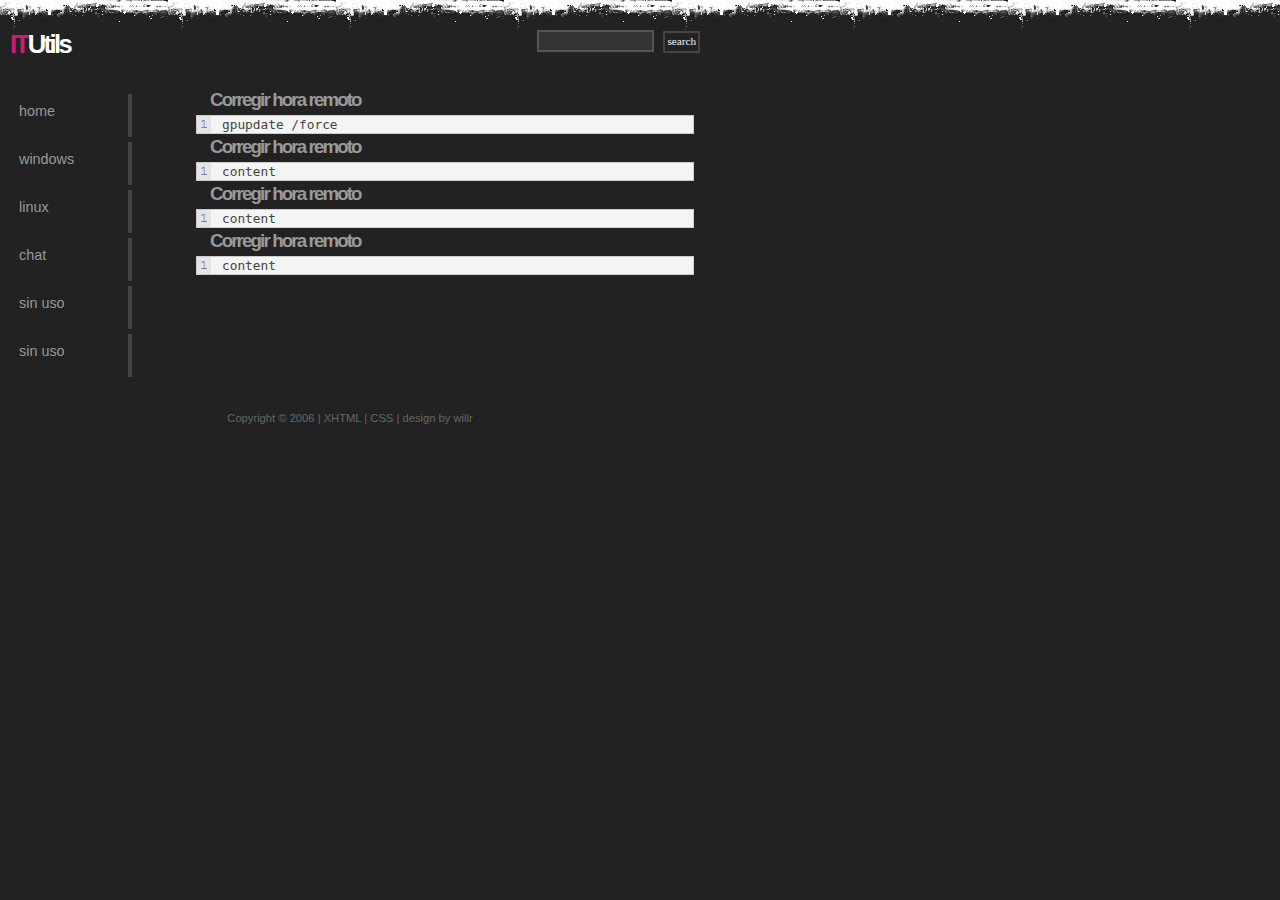
==== index.html @ da9fabba "subida 1" ====
<!DOCTYPE html PUBLIC "-//W3C//DTD XHTML 1.0 Strict//EN"
    "http://www.w3.org/TR/xhtml1/DTD/xhtml1-strict.dtd">

<html xmlns="http://www.w3.org/1999/xhtml" xml:lang="en" lang="en-AU">
<head>
 <title>ITUtils</title>
 <meta http-equiv="content-type" content="application/xhtml; charset=UTF-8" />
 <link rel="stylesheet" type="text/css" href="style.css" media="screen, tv, projection" />
</head>
<body>
   <div id="container">
 <div id="logo">
 <h1><span class="pink">IT</span>Utils</h1>
 </div>
     <div id="search">
     <input type="text" size="15" /> <button>search</button>
		 </div>
		 
<div class="br"></div>

 <div id="navlist">
<ul>
<li><a href="home.html">Home</a></li>
<li><a href="commandswin.html">Windows</a></li>
<li><a href="commandslin.html">Linux</a></li>
<li><a href="chat.html">chat</a></li>
<li><a href="Sin uso">Sin uso</a></li>
<li><a href="Sin uso">Sin uso</a></li>
</ul>
</div>

 <div id="content">


 <h3>Corregir hora remoto</h3>
 <div class="code">
	<pre>gpupdate /force</pre>	
</div>
 
<h3>Corregir hora remoto</h3>
<div class="code">
	<pre>content</pre>	
</div>
<h3>Corregir hora remoto</h3>
<div class="code">
	<pre>content</pre>	
</div>
<h3>Corregir hora remoto</h3>
<div class="code">
	<pre>content</pre>	
</div>
	
	
	

 
 </div>
<div class="br"></div>
<div id="footer">
<p class="center">Copyright &copy; 2006 | <a href="#">XHTML</a> | <a href="#">CSS</a> | <a href="http://www.willr.co.nz">design by willr</a></p> 
<br />
</div>
</div>
</body>
</html>
---- style.css ----
/*  
Name: missunderstood template
Author: will rossiter
Date: 2/05/2006
*/

/***Misc Tags***/

* {
 margin: 0px;
 padding: 0px;
}

body {
 background: #222 url(headergrunge.jpg) repeat-x;
 font-family: Verdana, Arial, sans-serif;
 font-size: 16px;
 color: #fff;}
 
a img{ border: 0px; }

a { text-decoration: none;}

input {
 background: #333;
 font-family: Verdana;
 font-size: 0.7em;
 padding: 3px;
 color: #f4f4f4;
 border: 2px solid #555;}
	
button {
 background: #222;
 font-family: Verdana;
 font-size: 0.7em;
 padding: 2px;
 color: #f4f4f4;
 border: 2px solid #444;
 height: 2em;} 


/**** Span class's *****/

.hidden { text-indent: -9000px;}
.br { clear: both;}
.pink { color: #D01A71;}
.small { font-size: x-small;}
.large { font-size: xx-large;}
.right { float: right;}
.left { float: left;}
.center { margin: 0 auto; text-align: center;}


/**** Site Container ****/

#container { width: 700px;}



/***Header***/

 
#logo { float: left;}

#logo h1 { 
 margin-top: 30px;
 margin-left: 10px;
 font-size: 1.6em;
 letter-spacing: -0.1em;}
 
#search {
 margin-top: 30px;
 float: right;}
 
#search button { margin-left: 5px; padding: 0 2px 2px 2px;}

/***left Side Bar***/

#navlist { float: left; width: 170px; margin-top: 30px; margin-left: 5px;}

 
#navlist ul {
 list-style: none;
}

#navlist li a{
 display: block;
 height: 25px;
  width: 100px; 
 padding: 9px;
 margin: 5px;
 background: inherit;
 border-right: 4px solid #444;
 color: #999;
 text-transform: lowercase;
 font-size: 0.9em;}
 
#navlist li a:hover {
 color: #f4f4f4;
 background: #333;
 border-right: 4px solid #D01A71;}
 
#navlist li .active {
 color: #999;
 background: #333;
 border-right: 4px solid #444;}


/***Content***/

#content { float: right; width: 510px; margin-top: 30px; margin-left: 2px; }

#content a { color:#D01A71; font-weight: bold;}

#content a:hover { 
 color: #fff; 
 background: #D01A71; 
 font-weight: bold;}
 
#content p {line-height: 1.4em; font-size: 0.7em; margin-bottom: 20px; color: #f4f4f4;}

 
#content h3 {
text-indent: 20px;
color: #999;
letter-spacing: -0.1em;
margin-bottom: 4px;
}

#content h3:hover { color: #fff;}

	#content .code{
	  color: #444;
	  background: #F4f4f4 url(codenums.png) repeat-y;
	  border: 1px solid #ccc;
	  padding: 1px;
	  padding-left: 25px;
	  font-family: "courier new", helvetica, "times new roman", monospace;
	  font-size: 0.8em;
	  width: 470px;
	  margin: 2px auto;
	  white-space: nowrap;
	  overflow: auto;}
	  
	#content  code {
	  color: #fff;
	  font-family: "courier new", helvetica, "times new roman", monospace;
	  background-color: #333;
	  font-size: 1.2em;}

#content blockquote { color: #999; font-style: italic; text-align: center; width: 300px; margin: 10px auto;}
 
/***Footer***/

#footer {
 text-align: center;
 color: #666;
 margin-top: 30px;
 font-size: 0.7em;
 }
 
#footer p { color: #666;}
 
#footer a { color: #666;}
 
#footer a:hover { color: #f4f4f4;}
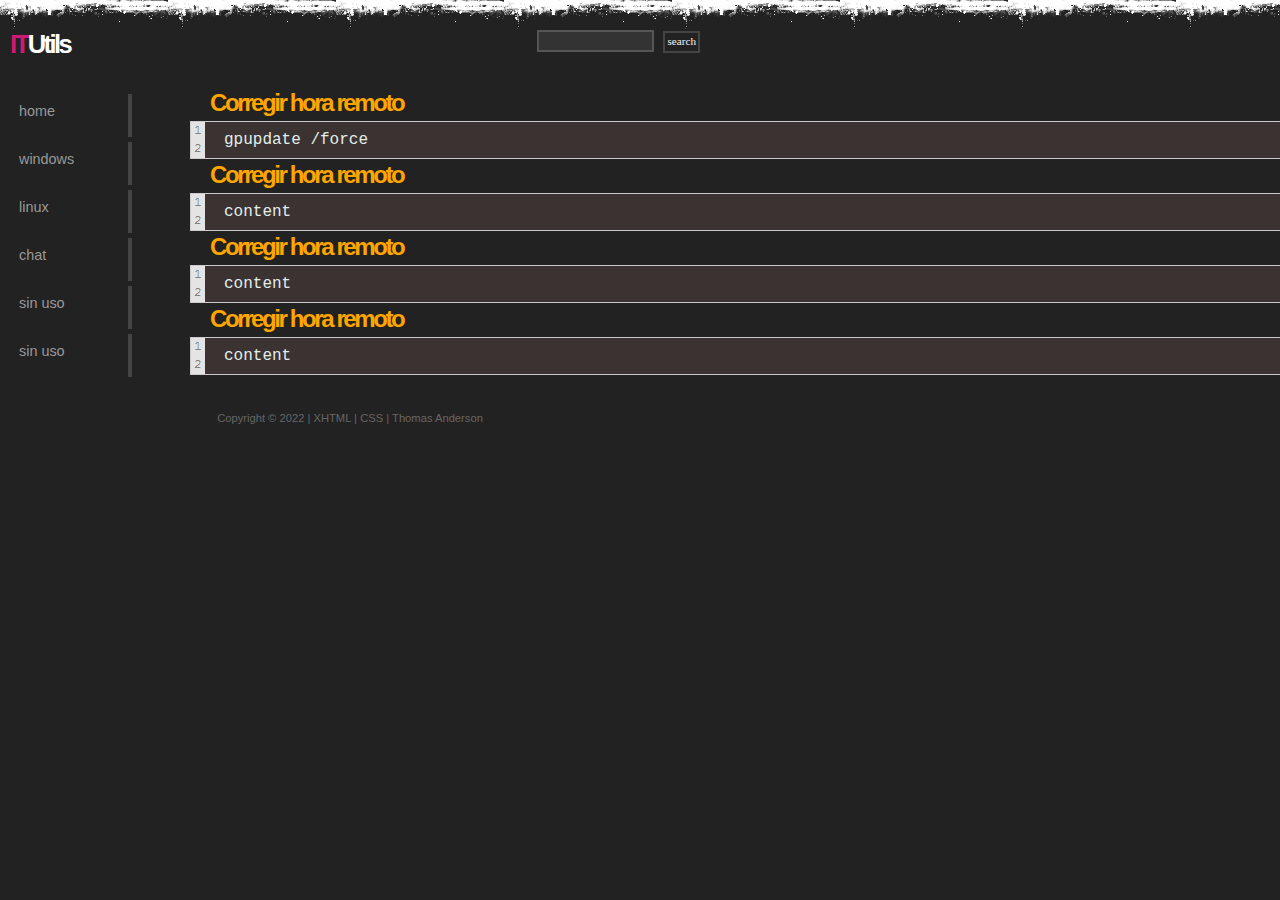
==== commit 990d7981: "line added chat.html" ====
--- a/index.html
+++ b/index.html
@@ -1,11 +1,10 @@
-<!DOCTYPE html PUBLIC "-//W3C//DTD XHTML 1.0 Strict//EN"
-    "http://www.w3.org/TR/xhtml1/DTD/xhtml1-strict.dtd">
-
+<!DOCTYPE html PUBLIC "-//W3C//DTD XHTML 1.0 Strict//EN""http://www.w3.org/TR/xhtml1/DTD/xhtml1-strict.dtd">
 <html xmlns="http://www.w3.org/1999/xhtml" xml:lang="en" lang="en-AU">
 <head>
  <title>ITUtils</title>
  <meta http-equiv="content-type" content="application/xhtml; charset=UTF-8" />
  <link rel="stylesheet" type="text/css" href="style.css" media="screen, tv, projection" />
+ <script src="scritp.js"></script>
 </head>
 <body>
    <div id="container">
@@ -23,7 +22,7 @@
 <li><a href="home.html">Home</a></li>
 <li><a href="commandswin.html">Windows</a></li>
 <li><a href="commandslin.html">Linux</a></li>
-<li><a href="chat.html">chat</a></li>
+<li><a href="chat.html">CHAT</a></li>
 <li><a href="Sin uso">Sin uso</a></li>
 <li><a href="Sin uso">Sin uso</a></li>
 </ul>
@@ -32,20 +31,20 @@
  <div id="content">
 
 
- <h3>Corregir hora remoto</h3>
+ <h3 class="h3class" >Corregir hora remoto</h3>
  <div class="code">
 	<pre>gpupdate /force</pre>	
 </div>
  
-<h3>Corregir hora remoto</h3>
+<h3 class="h3class" >Corregir hora remoto</h3>
 <div class="code">
 	<pre>content</pre>	
 </div>
-<h3>Corregir hora remoto</h3>
+<h3 class="h3class" >Corregir hora remoto</h3>
 <div class="code">
 	<pre>content</pre>	
 </div>
-<h3>Corregir hora remoto</h3>
+<h3 class="h3class" >Corregir hora remoto</h3>
 <div class="code">
 	<pre>content</pre>	
 </div>
@@ -57,7 +56,7 @@
  </div>
 <div class="br"></div>
 <div id="footer">
-<p class="center">Copyright &copy; 2006 | <a href="#">XHTML</a> | <a href="#">CSS</a> | <a href="http://www.willr.co.nz">design by willr</a></p> 
+<p class="center">Copyright &copy; 2022  | <a href="#">XHTML</a> | <a href="#">CSS</a> | <a href="">Thomas Anderson </a></p> 
 <br />
 </div>
 </div>
--- a/style.css
+++ b/style.css
@@ -5,6 +5,117 @@
 */
 
 /***Misc Tags***/
+/*** BOTON ***/
+/***********************************************************************************//* changed CSS */
+
+
+/* changed CSS */
+.source-block {
+	display: flex;
+	align-items: center;
+	align-content:flex-start;
+  }
+  
+  /* provided CSS*/
+  pre {
+	  padding: 0pt;
+	  overflow: auto;
+	  margin: 0.5em;
+	  -webkit-box-shadow: none;
+	  -moz-box-shadow: none;
+	  box-shadow: none;
+  }
+  
+  pre.src {
+	  position: relative;
+	  overflow: auto;
+	  padding-top: 1.2em;
+  }
+  
+  /* misc styling */
+  .copyBtn {
+
+		background-color: #4CAF50;
+		border: none;
+		color: #FFFFFF;
+		padding: 5px;
+		text-align: center;
+		-webkit-transition-duration: 0.4s;
+		transition-duration: 0.4s;
+		text-decoration: none;
+		font-size: 15px;
+		font-weight: bold;
+		cursor: pointer;
+		border-radius: 5px;
+		float: right;
+
+  }
+  
+/***********************************************************************************/
+/* ---------- Useful Button styling ---------- */
+
+.copyBtn{
+	position: relative;
+	background-color: rgb(37, 114, 47);
+	border-radius: 0.5em;
+	font-size: 15px;
+	color: white;
+	padding: 0.1em 1em;
+	cursor:pointer;
+	user-select:none;
+	text-align: center;
+	text-decoration: none;
+	cursor: pointer;
+	transition-duration: 0.4s;
+	-webkit-transition-duration: 0.4s; /* Safari */
+  }
+  
+  .copyBtn:hover {
+	transition-duration: 0.1s;
+	background-color: #3A3A3A;
+  }
+  
+  .copyBtn:after {
+	content: "";
+	display: block;
+	position: absolute;
+	border-radius: 4em;
+	left: 0;
+	top:0;
+	width: 100%;
+	height: 100%;
+	opacity: 0;
+	transition: all 0.5s;
+	box-shadow: 0 0 10px 40px white;
+  }
+  
+  .copyBtn:active:after {
+	box-shadow: 0 0 0 0 white;
+	position: absolute;
+	border-radius: 4em;
+	left: 0;
+	top:0;
+	opacity: 1;
+	transition: 0s;
+  }
+  
+  .copyBtn:active {
+	top: 1px;
+  }
+  
+  
+  
+  /* ---------- Looking nice on CodePen ---------- */
+  
+
+
+
+
+.h3class {
+	font-size: 1.5em;
+	font-weight: bold;
+	color: orange !important;
+}
 
 * {
  margin: 0px;
@@ -130,14 +241,14 @@
 #content h3:hover { color: #fff;}
 
 	#content .code{
-	  color: #444;
-	  background: #F4f4f4 url(codenums.png) repeat-y;
+	  color: rgb(227, 238, 234);
+	  background: #3b3232 url(codenums.png) repeat-y;
 	  border: 1px solid #ccc;
 	  padding: 1px;
 	  padding-left: 25px;
 	  font-family: "courier new", helvetica, "times new roman", monospace;
-	  font-size: 0.8em;
-	  width: 470px;
+	  font-size: 1.0em;
+	  width: 70rem;
 	  margin: 2px auto;
 	  white-space: nowrap;
 	  overflow: auto;}
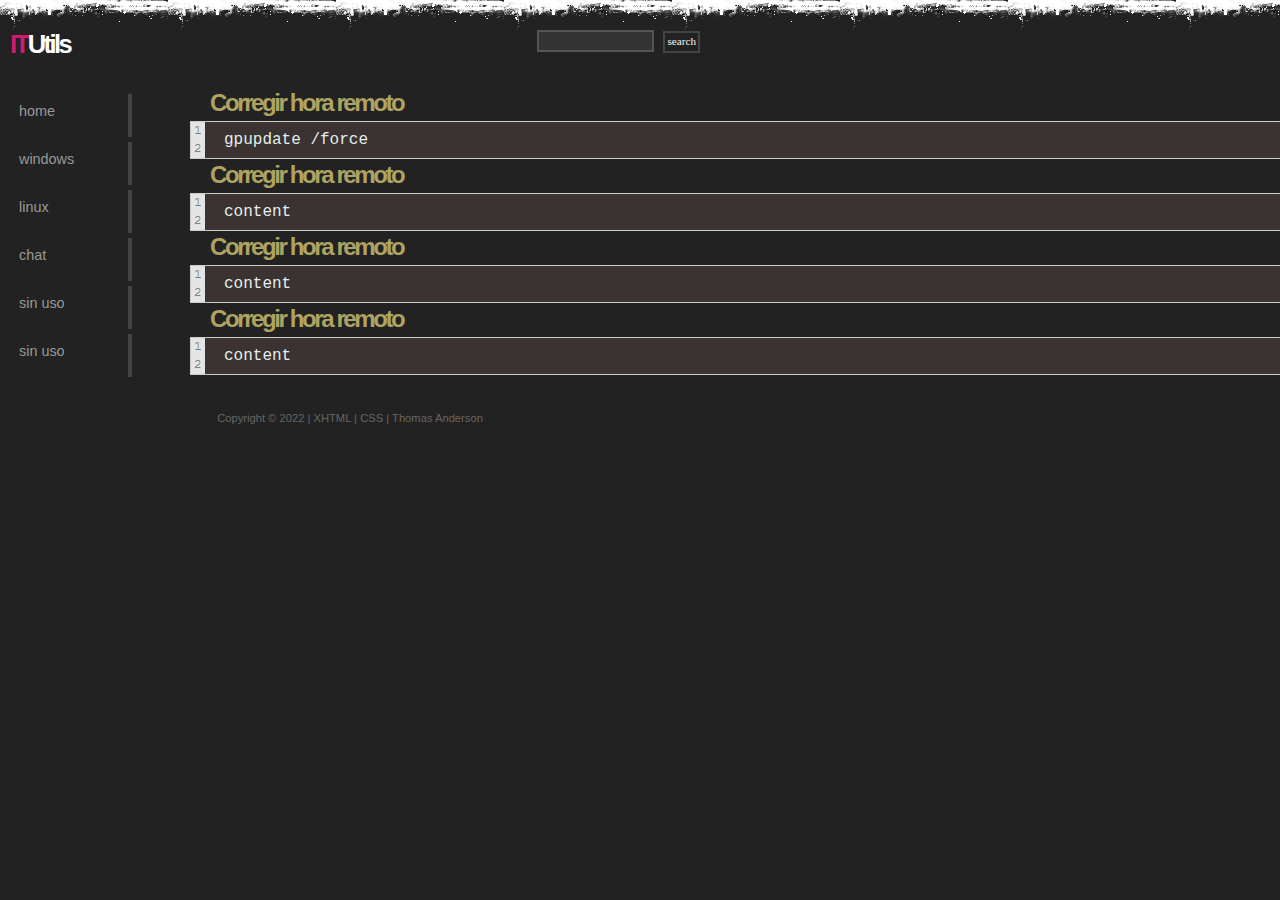
==== commit 2b9332c5: "line added chat.html" ====
--- a/index.html
+++ b/index.html
@@ -3,8 +3,8 @@
 <head>
  <title>ITUtils</title>
  <meta http-equiv="content-type" content="application/xhtml; charset=UTF-8" />
- <link rel="stylesheet" type="text/css" href="style.css" media="screen, tv, projection" />
- <script src="scritp.js"></script>
+ <link rel="stylesheet" type="text/css" href="assets/style.css" media="screen, tv, projection" />
+ <script src="assets/scritp.js"></script> 
 </head>
 <body>
    <div id="container">
--- a/assets/style.css
+++ b/assets/style.css
@@ -0,0 +1,280 @@
+/*  
+Name: missunderstood template
+Author: will rossiter
+Date: 2/05/2006
+*/
+
+/***Misc Tags***/
+/*** BOTON ***/
+/***********************************************************************************//* changed CSS */
+
+
+/* changed CSS */
+.source-block {
+	display: flex;
+	align-items: center;
+	align-content:flex-start;
+  }
+  
+  /* provided CSS*/
+  pre {
+	  padding: 0pt;
+	  overflow: auto;
+	  margin: 0.5em;
+	  -webkit-box-shadow: none;
+	  -moz-box-shadow: none;
+	  box-shadow: none;
+  }
+  
+  pre.src {
+	  position: relative;
+	  overflow: auto;
+	  padding-top: 1.2em;
+  }
+  
+  /* misc styling */
+  .copyBtn {
+
+		background-color: #4CAF50;
+		border: none;
+		color: #FFFFFF;
+		padding: 5px;
+		text-align: center;
+		-webkit-transition-duration: 0.4s;
+		transition-duration: 0.4s;
+		text-decoration: none;
+		font-size: 15px;
+		font-weight: bold;
+		cursor: pointer;
+		border-radius: 5px;
+		float: right;
+
+  }
+  
+/***********************************************************************************/
+/* ---------- Useful Button styling ---------- */
+
+.copyBtn{
+	position: relative;
+	background-color: rgb(37, 114, 47);
+	border-radius: 0.5em;
+	font-size: 15px;
+	color: white;
+	padding: 0.1em 1em;
+	cursor:pointer;
+	user-select:none;
+	text-align: center;
+	text-decoration: none;
+	cursor: pointer;
+	transition-duration: 0.4s;
+	-webkit-transition-duration: 0.4s; /* Safari */
+  }
+  
+  .copyBtn:hover {
+	transition-duration: 0.1s;
+	background-color: #3A3A3A;
+  }
+  
+  .copyBtn:after {
+	content: "";
+	display: block;
+	position: absolute;
+	border-radius: 4em;
+	left: 0;
+	top:0;
+	width: 100%;
+	height: 100%;
+	opacity: 0;
+	transition: all 0.5s;
+	box-shadow: 0 0 10px 40px white;
+  }
+  
+  .copyBtn:active:after {
+	box-shadow: 0 0 0 0 white;
+	position: absolute;
+	border-radius: 4em;
+	left: 0;
+	top:0;
+	opacity: 1;
+	transition: 0s;
+  }
+  
+  .copyBtn:active {
+	top: 1px;
+  }
+  
+  
+  
+  /* ---------- Looking nice on CodePen ---------- */
+  
+
+
+
+
+.h3class {
+	font-size: 1.5em;
+	font-weight: bold;
+	color: rgb(175, 163, 97) !important;
+}
+
+* {
+ margin: 0px;
+ padding: 0px;
+}
+
+body {
+ background: #222 url(headergrunge.jpg) repeat-x;
+ font-family: Verdana, Arial, sans-serif;
+ font-size: 16px;
+ color: #fff;}
+ 
+a img{ border: 0px; }
+
+a { text-decoration: none;}
+
+input {
+ background: #333;
+ font-family: Verdana;
+ font-size: 0.7em;
+ padding: 3px;
+ color: #f4f4f4;
+ border: 2px solid #555;}
+	
+button {
+ background: #222;
+ font-family: Verdana;
+ font-size: 0.7em;
+ padding: 2px;
+ color: #f4f4f4;
+ border: 2px solid #444;
+ height: 2em;} 
+
+
+/**** Span class's *****/
+
+.hidden { text-indent: -9000px;}
+.br { clear: both;}
+.pink { color: #D01A71;}
+.small { font-size: x-small;}
+.large { font-size: xx-large;}
+.right { float: right;}
+.left { float: left;}
+.center { margin: 0 auto; text-align: center;}
+
+
+/**** Site Container ****/
+
+#container { width: 700px;}
+
+
+
+/***Header***/
+
+ 
+#logo { float: left;}
+
+#logo h1 { 
+ margin-top: 30px;
+ margin-left: 10px;
+ font-size: 1.6em;
+ letter-spacing: -0.1em;}
+ 
+#search {
+ margin-top: 30px;
+ float: right;}
+ 
+#search button { margin-left: 5px; padding: 0 2px 2px 2px;}
+
+/***left Side Bar***/
+
+#navlist { float: left; width: 170px; margin-top: 30px; margin-left: 5px;}
+
+ 
+#navlist ul {
+ list-style: none;
+}
+
+#navlist li a{
+ display: block;
+ height: 25px;
+  width: 100px; 
+ padding: 9px;
+ margin: 5px;
+ background: inherit;
+ border-right: 4px solid #444;
+ color: #999;
+ text-transform: lowercase;
+ font-size: 0.9em;}
+ 
+#navlist li a:hover {
+ color: #f4f4f4;
+ background: #333;
+ border-right: 4px solid #D01A71;}
+ 
+#navlist li .active {
+ color: #999;
+ background: #333;
+ border-right: 4px solid #444;}
+
+
+/***Content***/
+
+#content { float: right; width: 510px; margin-top: 30px; margin-left: 2px; }
+
+#content a { color:#D01A71; font-weight: bold;}
+
+#content a:hover { 
+ color: #fff; 
+ background: #D01A71; 
+ font-weight: bold;}
+ 
+#content p {line-height: 1.4em; font-size: 0.7em; margin-bottom: 20px; color: #f4f4f4;}
+
+ 
+#content h3 {
+text-indent: 20px;
+color: #999;
+letter-spacing: -0.1em;
+margin-bottom: 4px;
+}
+
+#content h3:hover { color: #fff;}
+
+	#content .code{
+	  color: rgb(227, 238, 234);
+	  background: #3b3232 url(codenums.png) repeat-y;
+	  border: 1px solid #ccc;
+	  padding: 1px;
+	  padding-left: 25px;
+	  font-family: "courier new", helvetica, "times new roman", monospace;
+	  font-size: 1.0em;
+	  width: 70rem;
+	  margin: 2px auto;
+	  white-space: nowrap;
+	  overflow: auto;}
+	  
+	#content  code {
+	  color: #fff;
+	  font-family: "courier new", helvetica, "times new roman", monospace;
+	  background-color: #333;
+	  font-size: 1.2em;}
+
+#content blockquote { color: #999; font-style: italic; text-align: center; width: 300px; margin: 10px auto;}
+ 
+/***Footer***/
+
+#footer {
+ text-align: center;
+ color: #666;
+ margin-top: 30px;
+ font-size: 0.7em;
+ }
+ 
+#footer p { color: #666;}
+ 
+#footer a { color: #666;}
+ 
+#footer a:hover { color: #f4f4f4;}
+	
+
+ 